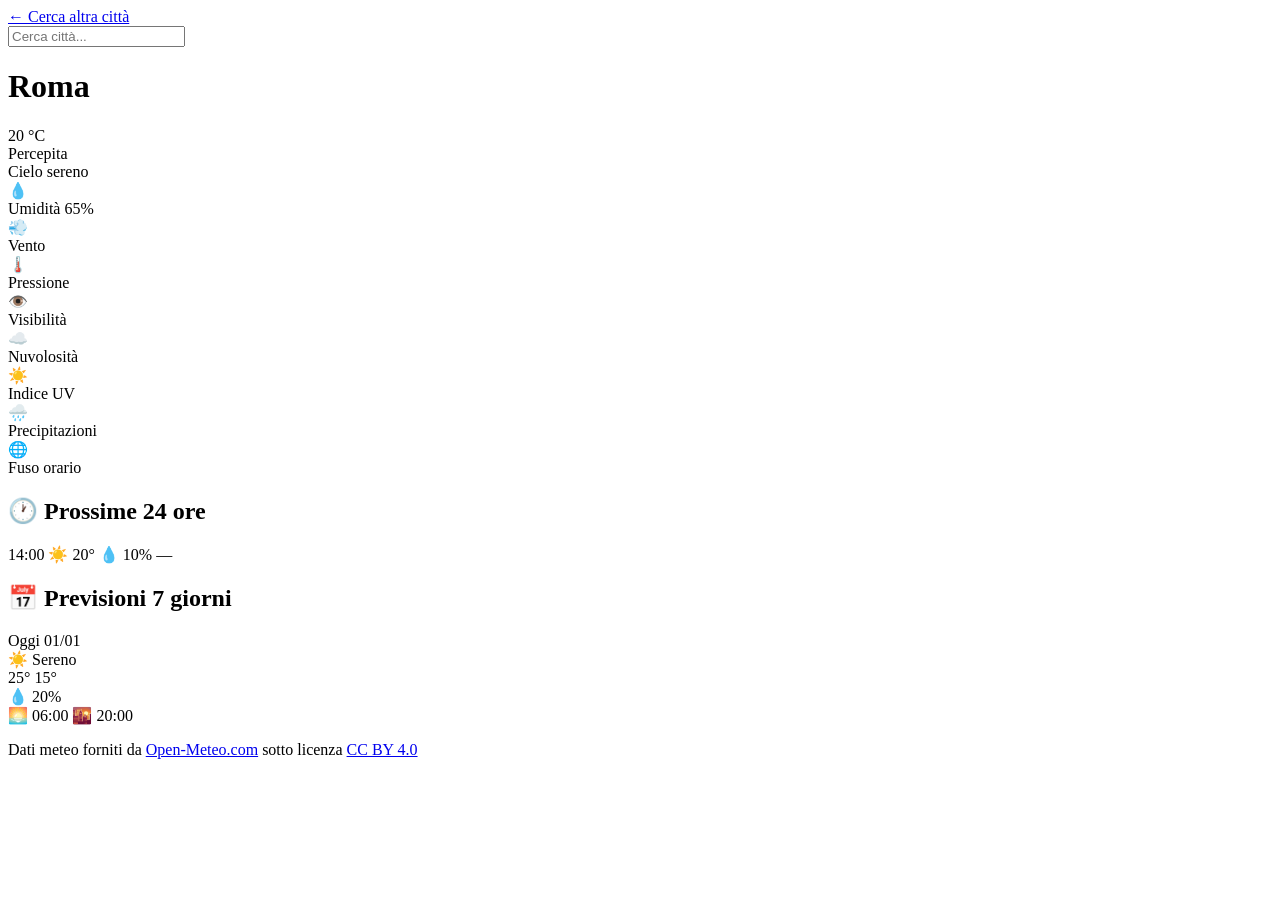
==== src/main/resources/templates/weather.html @ bc2d4ea7 "First commit" ====
<!DOCTYPE html>
<html xmlns:th="http://www.thymeleaf.org" lang="it">
<head>
    <meta charset="UTF-8">
    <meta name="viewport" content="width=device-width, initial-scale=1.0">
    <title th:text="${title}">Meteo</title>
    <link rel="stylesheet" th:href="@{/css/style.css}">
    <link rel="preconnect" href="https://fonts.googleapis.com">
    <link href="https://fonts.googleapis.com/css2?family=Inter:wght@300;400;500;600;700&display=swap" rel="stylesheet">
</head>
<body th:class="'weather-page ' + ${weather.current.backgroundClass}">

    <!-- Top Nav -->
    <nav class="top-nav">
        <a href="/" class="nav-back">← Cerca altra città</a>
        <div class="nav-search-mini" autocomplete="off">
            <input type="text" id="miniCityInput" placeholder="Cerca città..." class="mini-input"/>
            <input type="hidden" id="miniLat"/>
            <input type="hidden" id="miniLon"/>
            <div id="mini-autocomplete" class="autocomplete-list mini-autocomplete"></div>
        </div>
    </nav>

    <div class="weather-container">

        <!-- Current Weather Card -->
        <div class="current-card">
            <div class="current-header">
                <div class="city-info">
                    <h1 class="city-name" th:text="${weather.cityDisplayName}">Roma</h1>
                    <div class="city-meta">
                        <span th:text="'📍 ' + ${weather.latitude} + '°, ' + ${weather.longitude} + '°'"></span>
                        <span th:if="${weather.elevation != null}" th:text="'⛰️ ' + ${weather.elevation} + 'm'"></span>
                        <span th:text="'🕐 Aggiornato: ' + ${weather.current.time}"></span>
                    </div>
                </div>
                <div class="weather-icon-large" th:text="${weather.current.weatherIcon}"></div>
            </div>

            <div class="temp-section">
                <div class="temp-main">
                    <span class="temp-value" th:text="${weather.current.temperature}">20</span>
                    <span class="temp-unit">°C</span>
                </div>
                <div class="temp-feels">
                    <span>Percepita </span>
                    <span th:text="${weather.current.feelsLike} + '°C'"></span>
                </div>
                <div class="weather-desc" th:text="${weather.current.weatherDescription}">Cielo sereno</div>
            </div>

            <!-- Weather Details Grid -->
            <div class="details-grid">
                <div class="detail-item">
                    <span class="detail-icon">💧</span>
                    <div class="detail-info">
                        <span class="detail-label">Umidità</span>
                        <span class="detail-value" th:text="${weather.current.humidity} + '%'">65%</span>
                    </div>
                </div>
                <div class="detail-item">
                    <span class="detail-icon">💨</span>
                    <div class="detail-info">
                        <span class="detail-label">Vento</span>
                        <span class="detail-value"
                            th:text="${weather.current.windSpeed} + ' km/h ' + ${weather.current.windDirectionLabel}">
                        </span>
                    </div>
                </div>
                <div class="detail-item">
                    <span class="detail-icon">🌡️</span>
                    <div class="detail-info">
                        <span class="detail-label">Pressione</span>
                        <span class="detail-value" th:text="${weather.current.pressure} + ' hPa'"></span>
                    </div>
                </div>
                <div class="detail-item">
                    <span class="detail-icon">👁️</span>
                    <div class="detail-info">
                        <span class="detail-label">Visibilità</span>
                        <span class="detail-value" th:text="${weather.current.visibilityKm} + ' km'"></span>
                    </div>
                </div>
                <div class="detail-item">
                    <span class="detail-icon">☁️</span>
                    <div class="detail-info">
                        <span class="detail-label">Nuvolosità</span>
                        <span class="detail-value" th:text="${weather.current.cloudCover} + '%'"></span>
                    </div>
                </div>
                <div class="detail-item">
                    <span class="detail-icon">☀️</span>
                    <div class="detail-info">
                        <span class="detail-label">Indice UV</span>
                        <span class="detail-value" th:text="${weather.current.uvIndex}"></span>
                    </div>
                </div>
                <div class="detail-item" th:if="${weather.current.precipitation != null}">
                    <span class="detail-icon">🌧️</span>
                    <div class="detail-info">
                        <span class="detail-label">Precipitazioni</span>
                        <span class="detail-value" th:text="${weather.current.precipitation} + ' mm'"></span>
                    </div>
                </div>
                <div class="detail-item">
                    <span class="detail-icon">🌐</span>
                    <div class="detail-info">
                        <span class="detail-label">Fuso orario</span>
                        <span class="detail-value" th:text="${weather.timezone}"></span>
                    </div>
                </div>
            </div>
        </div>

        <!-- Hourly Forecast -->
        <div class="section-card" th:if="${not #lists.isEmpty(weather.nextHours)}">
            <h2 class="section-title">🕐 Prossime 24 ore</h2>
            <div class="hourly-scroll">
                <div class="hourly-track">
                    <div th:each="slot : ${weather.nextHours}" class="hourly-item">
                        <span class="hourly-time" th:text="${slot.displayTime}">14:00</span>
                        <span class="hourly-icon" th:text="${slot.weatherIcon}">☀️</span>
                        <span class="hourly-temp" th:text="${slot.temperature} + '°'">20°</span>
                        <span class="hourly-rain" th:if="${slot.precipitationProbability != null}"
                              th:text="'💧 ' + ${slot.precipitationProbability} + '%'">💧 10%</span>
                        <span class="hourly-rain" th:unless="${slot.precipitationProbability != null}">—</span>
                    </div>
                </div>
            </div>
        </div>

        <!-- 7-Day Forecast -->
        <div class="section-card" th:if="${not #lists.isEmpty(weather.dailyForecasts)}">
            <h2 class="section-title">📅 Previsioni 7 giorni</h2>
            <div class="daily-list">
                <div th:each="day : ${weather.dailyForecasts}"
                     th:class="'daily-item' + (${day.today} ? ' today' : '')">
                    <div class="daily-day">
                        <span class="day-name" th:text="${day.dayName}">Oggi</span>
                        <span class="day-date" th:text="${day.date}">01/01</span>
                    </div>
                    <div class="daily-weather">
                        <span class="daily-icon" th:text="${day.weatherIcon}">☀️</span>
                        <span class="daily-desc" th:text="${day.weatherDescription}">Sereno</span>
                    </div>
                    <div class="daily-temps">
                        <span class="temp-max" th:text="${day.tempMax} + '°'">25°</span>
                        <span class="temp-bar-wrapper">
                            <span class="temp-bar"></span>
                        </span>
                        <span class="temp-min" th:text="${day.tempMin} + '°'">15°</span>
                    </div>
                    <div class="daily-extra">
                        <span class="daily-rain"
                              th:if="${day.precipitationProbability != null}"
                              th:text="'💧 ' + ${day.precipitationProbability} + '%'">💧 20%</span>
                        <span class="daily-wind"
                              th:text="'💨 ' + ${day.windSpeedMax} + ' km/h'"></span>
                    </div>
                    <div class="daily-sun">
                        <span th:text="'🌅 ' + ${day.sunrise}">🌅 06:00</span>
                        <span th:text="'🌇 ' + ${day.sunset}">🌇 20:00</span>
                    </div>
                </div>
            </div>
        </div>

    </div><!-- /weather-container -->

    <p class="attribution">Dati meteo forniti da <a href="https://open-meteo.com" target="_blank" rel="noopener">Open-Meteo.com</a> sotto licenza <a href="https://creativecommons.org/licenses/by/4.0/" target="_blank" rel="noopener">CC BY 4.0</a></p>

    <script>
        // Mini search in navbar
        const miniInput = document.getElementById('miniCityInput');
        const miniLat = document.getElementById('miniLat');
        const miniLon = document.getElementById('miniLon');
        const miniAc = document.getElementById('mini-autocomplete');
        let miniTimer = null;
        let miniSuggestions = [];
        let miniIdx = -1;

        miniInput.addEventListener('input', function() {
            const q = this.value.trim();
            miniLat.value = '';
            miniLon.value = '';
            clearTimeout(miniTimer);
            if (q.length < 2) { closeMini(); return; }
            miniTimer = setTimeout(() => fetchMini(q), 300);
        });

        miniInput.addEventListener('keydown', function(e) {
            const items = miniAc.querySelectorAll('.autocomplete-item');
            if (e.key === 'ArrowDown') { e.preventDefault(); miniIdx = Math.min(miniIdx + 1, items.length - 1); updateMiniSel(items); }
            else if (e.key === 'ArrowUp') { e.preventDefault(); miniIdx = Math.max(miniIdx - 1, -1); updateMiniSel(items); }
            else if (e.key === 'Enter') {
                if (miniIdx >= 0 && items.length > 0) { e.preventDefault(); items[miniIdx].click(); }
                else if (miniInput.value.trim().length >= 2) {
                    window.location.href = '/weather?city=' + encodeURIComponent(miniInput.value.trim());
                }
            }
            else if (e.key === 'Escape') { closeMini(); }
        });

        function updateMiniSel(items) {
            items.forEach((item, i) => item.classList.toggle('selected', i === miniIdx));
            if (miniIdx >= 0 && miniSuggestions[miniIdx]) {
                const s = miniSuggestions[miniIdx];
                miniInput.value = s.name;
                miniLat.value = s.lat;
                miniLon.value = s.lon;
            }
        }

        async function fetchMini(q) {
            try {
                const r = await fetch(`/api/cities?q=${encodeURIComponent(q)}`);
                miniSuggestions = await r.json();
                renderMini(miniSuggestions);
            } catch(e) { closeMini(); }
        }

        function renderMini(cities) {
            miniIdx = -1;
            miniAc.innerHTML = '';
            if (!cities || cities.length === 0) { closeMini(); return; }
            cities.forEach((city, i) => {
                const item = document.createElement('div');
                item.className = 'autocomplete-item';
                item.innerHTML = `<span class="ac-flag">${getFlagEmoji(city.countryCode)}</span>
                    <div class="ac-text"><span class="ac-name">${city.name}</span>
                    <span class="ac-sub">${city.displayName !== city.name ? city.displayName.replace(city.name + ', ', '') : ''}</span></div>`;
                item.addEventListener('click', () => {
                    closeMini();
                    window.location.href = `/weather?city=${encodeURIComponent(city.name)}&lat=${city.lat}&lon=${city.lon}`;
                });
                miniAc.appendChild(item);
            });
            miniAc.classList.add('open');
        }

        function closeMini() {
            miniAc.innerHTML = '';
            miniAc.classList.remove('open');
            miniIdx = -1;
        }

        function getFlagEmoji(cc) {
            if (!cc || cc.length !== 2) return '🌐';
            return String.fromCodePoint(...[...cc.toUpperCase()].map(c => 0x1F1E6 + c.charCodeAt(0) - 65));
        }

        document.addEventListener('click', function(e) {
            if (!e.target.closest('.nav-search-mini')) closeMini();
        });

        // Drag-to-scroll per la sezione "Prossime 24 ore"
        const hourlyScroll = document.querySelector('.hourly-scroll');
        if (hourlyScroll) {
            let isDragging = false;
            let startX, scrollLeft;

            hourlyScroll.addEventListener('mousedown', (e) => {
                isDragging = true;
                hourlyScroll.classList.add('dragging');
                startX = e.pageX - hourlyScroll.offsetLeft;
                scrollLeft = hourlyScroll.scrollLeft;
            });
            document.addEventListener('mouseup', () => {
                isDragging = false;
                hourlyScroll.classList.remove('dragging');
            });
            document.addEventListener('mousemove', (e) => {
                if (!isDragging) return;
                e.preventDefault();
                const x = e.pageX - hourlyScroll.offsetLeft;
                hourlyScroll.scrollLeft = scrollLeft - (x - startX) * 1.5;
            });
        }
    </script>
</body>
</html>
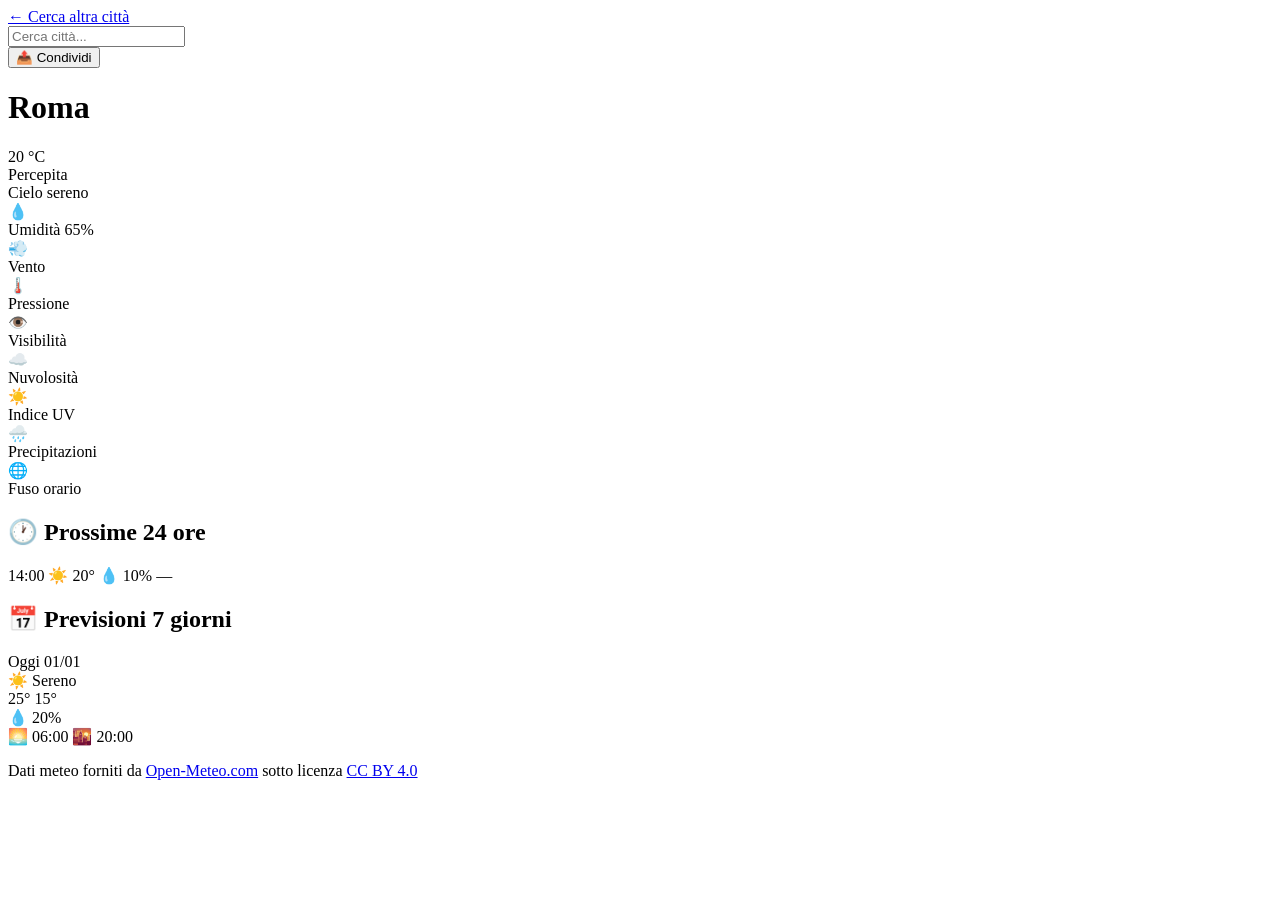
==== commit 78ee7813: "add interactive weather for 7days + fix color" ====
--- a/src/main/resources/templates/weather.html
+++ b/src/main/resources/templates/weather.html
@@ -19,6 +19,14 @@
             <input type="hidden" id="miniLon"/>
             <div id="mini-autocomplete" class="autocomplete-list mini-autocomplete"></div>
         </div>
+        <div class="share-wrapper" id="shareWrapper">
+            <button id="shareBtn" class="btn-share" onclick="toggleShareMenu()">📤 Condividi</button>
+            <div id="shareMenu" class="share-menu" style="display:none">
+                <button class="share-option" onclick="shareLink()">🔗 Copia link</button>
+                <button class="share-option" onclick="shareEmail()">✉️ Invia via email</button>
+                <button class="share-option" onclick="shareText()">📋 Copia testo meteo</button>
+            </div>
+        </div>
     </nav>
 
     <div class="weather-container">
@@ -31,26 +39,26 @@
                     <div class="city-meta">
                         <span th:text="'📍 ' + ${weather.latitude} + '°, ' + ${weather.longitude} + '°'"></span>
                         <span th:if="${weather.elevation != null}" th:text="'⛰️ ' + ${weather.elevation} + 'm'"></span>
-                        <span th:text="'🕐 Aggiornato: ' + ${weather.current.time}"></span>
-                    </div>
-                </div>
-                <div class="weather-icon-large" th:text="${weather.current.weatherIcon}"></div>
+                        <span id="card-time-info" th:text="'🕐 Aggiornato: ' + ${weather.current.time}"></span>
+                    </div>
+                </div>
+                <div id="card-weather-icon" class="weather-icon-large" th:text="${weather.current.weatherIcon}"></div>
             </div>
 
             <div class="temp-section">
                 <div class="temp-main">
-                    <span class="temp-value" th:text="${weather.current.temperature}">20</span>
-                    <span class="temp-unit">°C</span>
-                </div>
-                <div class="temp-feels">
+                    <span id="card-temp-value" class="temp-value" th:text="${weather.current.temperature}">20</span>
+                    <span id="card-temp-unit" class="temp-unit">°C</span>
+                </div>
+                <div id="card-feels" class="temp-feels">
                     <span>Percepita </span>
                     <span th:text="${weather.current.feelsLike} + '°C'"></span>
                 </div>
-                <div class="weather-desc" th:text="${weather.current.weatherDescription}">Cielo sereno</div>
+                <div id="card-weather-desc" class="weather-desc" th:text="${weather.current.weatherDescription}">Cielo sereno</div>
             </div>
 
             <!-- Weather Details Grid -->
-            <div class="details-grid">
+            <div id="card-details" class="details-grid">
                 <div class="detail-item">
                     <span class="detail-icon">💧</span>
                     <div class="detail-info">
@@ -113,10 +121,11 @@
         </div>
 
         <!-- Hourly Forecast -->
-        <div class="section-card" th:if="${not #lists.isEmpty(weather.nextHours)}">
-            <h2 class="section-title">🕐 Prossime 24 ore</h2>
-            <div class="hourly-scroll">
-                <div class="hourly-track">
+        <div id="hourly-section" class="section-card"
+             th:if="${weather.allHourlySlots != null and not #lists.isEmpty(weather.allHourlySlots)}">
+            <h2 id="hourly-title" class="section-title">🕐 Prossime 24 ore</h2>
+            <div class="hourly-scroll" id="hourly-scroll">
+                <div id="hourly-track" class="hourly-track">
                     <div th:each="slot : ${weather.nextHours}" class="hourly-item">
                         <span class="hourly-time" th:text="${slot.displayTime}">14:00</span>
                         <span class="hourly-icon" th:text="${slot.weatherIcon}">☀️</span>
@@ -131,10 +140,14 @@
 
         <!-- 7-Day Forecast -->
         <div class="section-card" th:if="${not #lists.isEmpty(weather.dailyForecasts)}">
-            <h2 class="section-title">📅 Previsioni 7 giorni</h2>
+            <div class="section-title-row">
+                <h2 class="section-title">📅 Previsioni 7 giorni</h2>
+                <button id="returnTodayBtn" class="btn-return-today" style="display:none" onclick="selectToday()">← Torna ad oggi</button>
+            </div>
             <div class="daily-list">
-                <div th:each="day : ${weather.dailyForecasts}"
-                     th:class="'daily-item' + (${day.today} ? ' today' : '')">
+                <div th:each="day, iter : ${weather.dailyForecasts}"
+                     th:attr="data-index=${iter.index}"
+                     th:class="'daily-item selectable-day' + (${day.today} ? ' today' : '')">
                     <div class="daily-day">
                         <span class="day-name" th:text="${day.dayName}">Oggi</span>
                         <span class="day-date" th:text="${day.date}">01/01</span>
@@ -169,20 +182,29 @@
 
     <p class="attribution">Dati meteo forniti da <a href="https://open-meteo.com" target="_blank" rel="noopener">Open-Meteo.com</a> sotto licenza <a href="https://creativecommons.org/licenses/by/4.0/" target="_blank" rel="noopener">CC BY 4.0</a></p>
 
-    <script>
-        // Mini search in navbar
+    <script th:inline="javascript">
+        // Dati dal server (serializzati da Thymeleaf tramite Jackson)
+        const WEATHER = {
+            city:      /*[[${weather.cityDisplayName}]]*/ '',
+            timezone:  /*[[${weather.timezone}]]*/ '',
+            current:   /*[[${weather.current}]]*/ {},
+            daily:     /*[[${weather.dailyForecasts}]]*/ [],
+            allHourly: /*[[${weather.allHourlySlots}]]*/ [],
+            nextHours: /*[[${weather.nextHours}]]*/ []
+        };
+
+        // =====================================================
+        // MINI SEARCH IN NAVBAR
+        // =====================================================
         const miniInput = document.getElementById('miniCityInput');
-        const miniLat = document.getElementById('miniLat');
-        const miniLon = document.getElementById('miniLon');
-        const miniAc = document.getElementById('mini-autocomplete');
-        let miniTimer = null;
-        let miniSuggestions = [];
-        let miniIdx = -1;
+        const miniLat   = document.getElementById('miniLat');
+        const miniLon   = document.getElementById('miniLon');
+        const miniAc    = document.getElementById('mini-autocomplete');
+        let miniTimer = null, miniSuggestions = [], miniIdx = -1;
 
         miniInput.addEventListener('input', function() {
             const q = this.value.trim();
-            miniLat.value = '';
-            miniLon.value = '';
+            miniLat.value = ''; miniLon.value = '';
             clearTimeout(miniTimer);
             if (q.length < 2) { closeMini(); return; }
             miniTimer = setTimeout(() => fetchMini(q), 300);
@@ -197,17 +219,14 @@
                 else if (miniInput.value.trim().length >= 2) {
                     window.location.href = '/weather?city=' + encodeURIComponent(miniInput.value.trim());
                 }
-            }
-            else if (e.key === 'Escape') { closeMini(); }
+            } else if (e.key === 'Escape') { closeMini(); }
         });
 
         function updateMiniSel(items) {
             items.forEach((item, i) => item.classList.toggle('selected', i === miniIdx));
             if (miniIdx >= 0 && miniSuggestions[miniIdx]) {
                 const s = miniSuggestions[miniIdx];
-                miniInput.value = s.name;
-                miniLat.value = s.lat;
-                miniLon.value = s.lon;
+                miniInput.value = s.name; miniLat.value = s.lat; miniLon.value = s.lon;
             }
         }
 
@@ -220,10 +239,9 @@
         }
 
         function renderMini(cities) {
-            miniIdx = -1;
-            miniAc.innerHTML = '';
+            miniIdx = -1; miniAc.innerHTML = '';
             if (!cities || cities.length === 0) { closeMini(); return; }
-            cities.forEach((city, i) => {
+            cities.forEach((city) => {
                 const item = document.createElement('div');
                 item.className = 'autocomplete-item';
                 item.innerHTML = `<span class="ac-flag">${getFlagEmoji(city.countryCode)}</span>
@@ -238,11 +256,7 @@
             miniAc.classList.add('open');
         }
 
-        function closeMini() {
-            miniAc.innerHTML = '';
-            miniAc.classList.remove('open');
-            miniIdx = -1;
-        }
+        function closeMini() { miniAc.innerHTML = ''; miniAc.classList.remove('open'); miniIdx = -1; }
 
         function getFlagEmoji(cc) {
             if (!cc || cc.length !== 2) return '🌐';
@@ -253,29 +267,286 @@
             if (!e.target.closest('.nav-search-mini')) closeMini();
         });
 
-        // Drag-to-scroll per la sezione "Prossime 24 ore"
+        // Drag-to-scroll per la sezione oraria
         const hourlyScroll = document.querySelector('.hourly-scroll');
         if (hourlyScroll) {
-            let isDragging = false;
-            let startX, scrollLeft;
-
+            let isDragging = false, startX, scrollLeft;
             hourlyScroll.addEventListener('mousedown', (e) => {
-                isDragging = true;
-                hourlyScroll.classList.add('dragging');
-                startX = e.pageX - hourlyScroll.offsetLeft;
-                scrollLeft = hourlyScroll.scrollLeft;
+                isDragging = true; hourlyScroll.classList.add('dragging');
+                startX = e.pageX - hourlyScroll.offsetLeft; scrollLeft = hourlyScroll.scrollLeft;
             });
-            document.addEventListener('mouseup', () => {
-                isDragging = false;
-                hourlyScroll.classList.remove('dragging');
-            });
+            document.addEventListener('mouseup', () => { isDragging = false; hourlyScroll.classList.remove('dragging'); });
             document.addEventListener('mousemove', (e) => {
                 if (!isDragging) return;
                 e.preventDefault();
-                const x = e.pageX - hourlyScroll.offsetLeft;
-                hourlyScroll.scrollLeft = scrollLeft - (x - startX) * 1.5;
+                hourlyScroll.scrollLeft = scrollLeft - (e.pageX - hourlyScroll.offsetLeft - startX) * 1.5;
             });
         }
+
+        // =====================================================
+        // NAVIGAZIONE GIORNI
+        // =====================================================
+        document.querySelectorAll('.selectable-day').forEach(item => {
+            item.addEventListener('click', () => selectDay(parseInt(item.getAttribute('data-index'))));
+        });
+
+        function selectDay(idx) {
+            const day = WEATHER.daily[idx];
+            if (!day) return;
+
+            if (day.today) { selectToday(); return; }
+
+            // Evidenzia il giorno selezionato
+            document.querySelectorAll('.selectable-day').forEach(el => el.classList.remove('selected'));
+            document.querySelectorAll('.selectable-day')[idx].classList.add('selected');
+
+            document.getElementById('returnTodayBtn').style.display = '';
+
+            // Aggiorna header card
+            document.getElementById('card-time-info').textContent = '📅 ' + day.dayName + ' · ' + day.date;
+            document.getElementById('card-weather-icon').textContent = day.weatherIcon;
+
+            // Temperatura: max / min
+            document.getElementById('card-temp-value').textContent = day.tempMax;
+            document.getElementById('card-temp-unit').textContent = '°C';
+            document.getElementById('card-feels').innerHTML = '<span>Min </span><span>' + day.tempMin + '°C</span>';
+            document.getElementById('card-weather-desc').textContent = day.weatherDescription;
+
+            updateDetailsForDay(day);
+            updateHourlyForDay(day.isoDate, day.dayName);
+        }
+
+        function selectToday() {
+            const c = WEATHER.current;
+            document.querySelectorAll('.selectable-day').forEach(el => el.classList.remove('selected'));
+            document.getElementById('returnTodayBtn').style.display = 'none';
+
+            document.getElementById('card-time-info').textContent = '🕐 Aggiornato: ' + c.time;
+            document.getElementById('card-weather-icon').textContent = c.weatherIcon;
+            document.getElementById('card-temp-value').textContent = c.temperature;
+            document.getElementById('card-temp-unit').textContent = '°C';
+            document.getElementById('card-feels').innerHTML = '<span>Percepita </span><span>' + c.feelsLike + '°C</span>';
+            document.getElementById('card-weather-desc').textContent = c.weatherDescription;
+
+            updateDetailsForCurrent(c);
+            updateHourlyForToday();
+        }
+
+        function updateDetailsForDay(day) {
+            document.getElementById('card-details').innerHTML = `
+                <div class="detail-item">
+                    <span class="detail-icon">🌧️</span>
+                    <div class="detail-info">
+                        <span class="detail-label">Prob. pioggia</span>
+                        <span class="detail-value">${day.precipitationProbability != null ? day.precipitationProbability + '%' : '-'}</span>
+                    </div>
+                </div>
+                <div class="detail-item">
+                    <span class="detail-icon">💨</span>
+                    <div class="detail-info">
+                        <span class="detail-label">Vento max</span>
+                        <span class="detail-value">${day.windSpeedMax != null ? day.windSpeedMax + ' km/h' : '-'}</span>
+                    </div>
+                </div>
+                <div class="detail-item">
+                    <span class="detail-icon">☀️</span>
+                    <div class="detail-info">
+                        <span class="detail-label">UV max</span>
+                        <span class="detail-value">${day.uvIndexMax != null ? day.uvIndexMax : '-'}</span>
+                    </div>
+                </div>
+                <div class="detail-item">
+                    <span class="detail-icon">🌅</span>
+                    <div class="detail-info">
+                        <span class="detail-label">Alba</span>
+                        <span class="detail-value">${day.sunrise || '-'}</span>
+                    </div>
+                </div>
+                <div class="detail-item">
+                    <span class="detail-icon">🌇</span>
+                    <div class="detail-info">
+                        <span class="detail-label">Tramonto</span>
+                        <span class="detail-value">${day.sunset || '-'}</span>
+                    </div>
+                </div>
+                <div class="detail-item">
+                    <span class="detail-icon">🌐</span>
+                    <div class="detail-info">
+                        <span class="detail-label">Fuso orario</span>
+                        <span class="detail-value">${WEATHER.timezone}</span>
+                    </div>
+                </div>`;
+        }
+
+        function updateDetailsForCurrent(c) {
+            document.getElementById('card-details').innerHTML = `
+                <div class="detail-item">
+                    <span class="detail-icon">💧</span>
+                    <div class="detail-info">
+                        <span class="detail-label">Umidità</span>
+                        <span class="detail-value">${c.humidity}%</span>
+                    </div>
+                </div>
+                <div class="detail-item">
+                    <span class="detail-icon">💨</span>
+                    <div class="detail-info">
+                        <span class="detail-label">Vento</span>
+                        <span class="detail-value">${c.windSpeed} km/h ${c.windDirectionLabel}</span>
+                    </div>
+                </div>
+                <div class="detail-item">
+                    <span class="detail-icon">🌡️</span>
+                    <div class="detail-info">
+                        <span class="detail-label">Pressione</span>
+                        <span class="detail-value">${c.pressure} hPa</span>
+                    </div>
+                </div>
+                <div class="detail-item">
+                    <span class="detail-icon">👁️</span>
+                    <div class="detail-info">
+                        <span class="detail-label">Visibilità</span>
+                        <span class="detail-value">${c.visibilityKm} km</span>
+                    </div>
+                </div>
+                <div class="detail-item">
+                    <span class="detail-icon">☁️</span>
+                    <div class="detail-info">
+                        <span class="detail-label">Nuvolosità</span>
+                        <span class="detail-value">${c.cloudCover}%</span>
+                    </div>
+                </div>
+                <div class="detail-item">
+                    <span class="detail-icon">☀️</span>
+                    <div class="detail-info">
+                        <span class="detail-label">Indice UV</span>
+                        <span class="detail-value">${c.uvIndex}</span>
+                    </div>
+                </div>
+                ${c.precipitation != null ? `
+                <div class="detail-item">
+                    <span class="detail-icon">🌧️</span>
+                    <div class="detail-info">
+                        <span class="detail-label">Precipitazioni</span>
+                        <span class="detail-value">${c.precipitation} mm</span>
+                    </div>
+                </div>` : ''}
+                <div class="detail-item">
+                    <span class="detail-icon">🌐</span>
+                    <div class="detail-info">
+                        <span class="detail-label">Fuso orario</span>
+                        <span class="detail-value">${WEATHER.timezone}</span>
+                    </div>
+                </div>`;
+        }
+
+        function renderHourlySlots(slots) {
+            if (!slots || slots.length === 0) return '<p style="color:var(--text-muted);padding:8px">Nessun dato disponibile</p>';
+            return slots.map(slot => `
+                <div class="hourly-item">
+                    <span class="hourly-time">${slot.displayTime}</span>
+                    <span class="hourly-icon">${slot.weatherIcon}</span>
+                    <span class="hourly-temp">${slot.temperature}°</span>
+                    <span class="hourly-rain">${slot.precipitationProbability != null ? '💧 ' + slot.precipitationProbability + '%' : '—'}</span>
+                </div>`).join('');
+        }
+
+        function updateHourlyForDay(isoDate, dayName) {
+            const track = document.getElementById('hourly-track');
+            const title = document.getElementById('hourly-title');
+            if (!track || !title) return;
+            const slots = (WEATHER.allHourly || []).filter(s => s.time && s.time.startsWith(isoDate));
+            title.textContent = '🕐 Ore di ' + dayName;
+            track.innerHTML = renderHourlySlots(slots);
+            const scroll = document.getElementById('hourly-scroll');
+            if (scroll) scroll.scrollLeft = 0;
+        }
+
+        function updateHourlyForToday() {
+            const track = document.getElementById('hourly-track');
+            const title = document.getElementById('hourly-title');
+            if (!track || !title) return;
+            title.textContent = '🕐 Prossime 24 ore';
+            track.innerHTML = renderHourlySlots(WEATHER.nextHours || []);
+            const scroll = document.getElementById('hourly-scroll');
+            if (scroll) scroll.scrollLeft = 0;
+        }
+
+        // =====================================================
+        // CONDIVIDI METEO
+        // =====================================================
+        function buildShareText() {
+            const selected = document.querySelector('.selectable-day.selected');
+            if (selected) {
+                const day = WEATHER.daily[parseInt(selected.getAttribute('data-index'))];
+                return `Meteo a ${WEATHER.city} — ${day.dayName} ${day.date}\n` +
+                       `${day.weatherIcon} ${day.weatherDescription}\n` +
+                       `🌡️ Max ${day.tempMax}°C / Min ${day.tempMin}°C\n` +
+                       `🌧️ Prob. pioggia: ${day.precipitationProbability != null ? day.precipitationProbability + '%' : '-'}\n` +
+                       `💨 Vento max: ${day.windSpeedMax != null ? day.windSpeedMax + ' km/h' : '-'}\n` +
+                       `🌅 ${day.sunrise}  🌇 ${day.sunset}`;
+            }
+            const c = WEATHER.current;
+            return `Meteo a ${WEATHER.city} — adesso\n` +
+                   `${c.weatherIcon} ${c.weatherDescription}\n` +
+                   `🌡️ ${c.temperature}°C (percepita ${c.feelsLike}°C)\n` +
+                   `💧 Umidità: ${c.humidity}%\n` +
+                   `💨 Vento: ${c.windSpeed} km/h ${c.windDirectionLabel}\n` +
+                   `☀️ Indice UV: ${c.uvIndex}`;
+        }
+
+        function toggleShareMenu() {
+            // Se Web Share API è disponibile (mobile), usa il pannello nativo
+            if (navigator.share) {
+                navigator.share({
+                    title: `Meteo ${WEATHER.city}`,
+                    url: window.location.href,
+                    text: buildShareText()
+                }).catch(() => {});
+                return;
+            }
+            const menu = document.getElementById('shareMenu');
+            menu.style.display = menu.style.display === 'none' ? '' : 'none';
+        }
+
+        function closeShareMenu() {
+            document.getElementById('shareMenu').style.display = 'none';
+        }
+
+        function shareLink() {
+            closeShareMenu();
+            navigator.clipboard.writeText(window.location.href).then(() => {
+                showShareFeedback('🔗 Link copiato!');
+            }).catch(() => { prompt('Copia il link:', window.location.href); });
+        }
+
+        function shareEmail() {
+            closeShareMenu();
+            const text = buildShareText();
+            const subject = encodeURIComponent(`Meteo ${WEATHER.city}`);
+            const body = encodeURIComponent(text + '\n\n' + window.location.href);
+            window.open(`mailto:?subject=${subject}&body=${body}`);
+        }
+
+        function shareText() {
+            closeShareMenu();
+            const text = buildShareText();
+            navigator.clipboard.writeText(text).then(() => {
+                showShareFeedback('✓ Testo copiato!');
+            }).catch(() => { prompt('Copia il testo meteo:', text); });
+        }
+
+        function showShareFeedback(msg) {
+            const btn = document.getElementById('shareBtn');
+            const orig = btn.textContent;
+            btn.textContent = msg;
+            btn.classList.add('copied');
+            setTimeout(() => { btn.textContent = orig; btn.classList.remove('copied'); }, 2000);
+        }
+
+        // Chiudi il menu share cliccando fuori
+        document.addEventListener('click', function(e) {
+            if (!e.target.closest('.share-wrapper')) closeShareMenu();
+        });
     </script>
 </body>
 </html>
